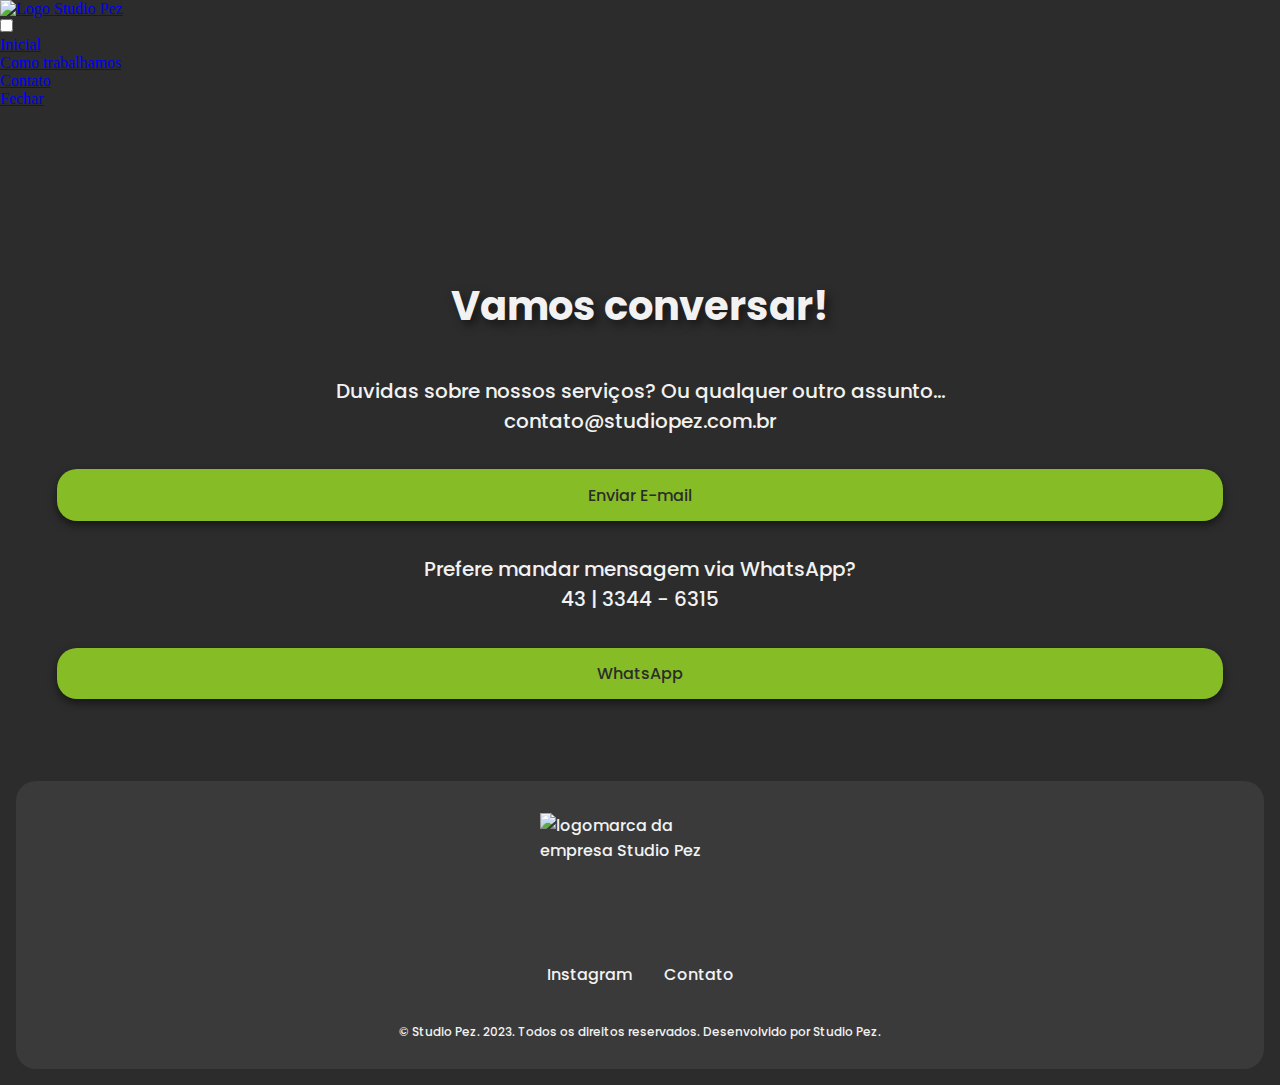
==== contato.html @ 2b0448e8 "pg contato 220623" ====
<!DOCTYPE html>
<!DOCTYPE html>
<html lang="en">

<head>
    <meta charset="UTF-8">
    <meta http-equiv="X-UA-Compatible" content="IE=edge">
    <meta name="viewport" content="width=device-width, initial-scale=1.0">
    <title>Studio Pez</title>
    <!-- Folhas de CSS -->
    <link rel="stylesheet" href="reset.css">

    <link rel="stylesheet" href="style.css">
    <link rel="stylesheet" href="header.css">
    <link rel="stylesheet" href="animacao_peixe.css">
    <link rel="stylesheet" href="carousel.css">
    <link rel="stylesheet" href="card_sanfona.css">
    <link rel="stylesheet" href="footer.css">
    <link rel="stylesheet" href="studio_process.css">
    <link rel="stylesheet" href="contato.css">


</head>

<!--CABECALHO-->
<header class="cabecalho">
    <div class="container">
        <a href="index.html"><img src="img/peixe.svg" alt="Logo Studio Pez" class="logo" width="84px" height="52px"></a>
    </div>



    <div class="container">
        <input type="checkbox" id="menu" class="container__botao">
        <label for="menu">
            <span class="cabecalho__menu-hamburguer"></span>
        </label>
        <ul class="lista-menu">
            <li class="lista-menu__item">
                <a href="index.html" class="lista__menu-link">

                    Inicial

                </a>
            </li>
            <li class="lista-menu__item">
                <a href="studio_process.html" class="lista__menu-link">
                    Como trabalhamos
                </a>
            </li>
            <li class="lista-menu__item">
                <a href="#" class="lista__menu-link">
                    Contato
                </a>
            </li>
            <span class="fechar-menu">
                <a href="#" class="lista__menu-link">
                    Fechar
                </a></span>
        </ul>
    </div>
</header>

<!--BANNER INICIAL-->
<section class="banner-contato">
    <h1 class="banner__titulo-contato">Vamos conversar!</h1>
    <h2 class="banner__subtitulo-contato">Duvidas sobre nossos serviços?
        Ou qualquer outro assunto…
    </h2>

    <h2 class="banner__subtitulo-contato">contato@studiopez.com.br
    </h2>

    <button class="botao__projeto" onclick="pressButton()" onclick="">
        <a class="botao__projeto-link" href="">Enviar E-mail</a>
    </button>

    <h2 class="banner__subtitulo-contato">
        Prefere mandar mensagem via WhatsApp? <br>43 | 3344 - 6315
    </h2>

    <button class="botao__projeto" onclick="pressButton()" onclick="">
        <a class="botao__projeto-link" href="">WhatsApp</a>
    </button>

</section>

<!--FOOTER-->

<section class="rodape">

    <img class="logo_rodape" src="/img/logo.svg" alt="logomarca da empresa Studio Pez" width="200px" height="125px">



    <div class="midias">
        <a class="midias_link" href="">Instagram</a>
        <a class="midias_link" href="">Contato</a>

    </div>
    <!--
    <p>Rua Alagoas, 792 - Londrina - PR - Brasil.
        43 | 3344 - 6315
    </p>
    <a href="">contato@studiopez.com.br</a>-->

    <p>© Studio Pez. 2023.
        Todos os direitos reservados. Desenvolvido por Studio Pez. </p>


</section>










<script src="script.js"></script>

</html>
---- style.css ----
@import url("https://fonts.googleapis.com/css2?family=Poppins:wght@300;500;700&display=swap");

@import url(header.css);

* {
  padding: 0;
  margin: 0;
}

body {
  background-color: var(--cor-de-fundo-escuro);
}

:root {
  --cor-de-fundo-escuro: #2c2c2c;
  --cor-de-fundo-claro: #f2f2f2;
  --cor-branco: #f2f2f2;
  --cor-cinza-escuro: #2c2c2c;
  --cor-cinza-claro: #707070;
  --cor-cinza-medio: #3a3a3a;
  --degrade-cinza: ;
  --cor-verde: #86bc25;

  --fonte-primaria: "Poppins", sans-serif;
}

/* BANNER INICIAL */

.banner {
  margin: 10em 1.5em 3em 1.5em;
}

.banner__titulo {
  font-family: var(--fonte-primaria);
  font-size: 34px;
  font-weight: 700;
  color: var(--cor-branco);
  padding: 0 1em;

  text-align: left;
  line-height: 1.5em;
  text-shadow: 4px 5px 10px rgba(0, 0, 0, 0.5);
}

.botao__projeto {
  background-color: var(--cor-verde);
  border: none;
  color: var(--cor-cinza-escuro);
  border-radius: 20px;
  padding: 1em 2em;
  margin: 2.5em;
  box-shadow: 0 4px 8px 0 rgba(0, 0, 0, 0.5);
  transition: transform 0.2s ease, background-color 0.2s ease;
  cursor: pointer;
}

.botao__projeto.pressed {
  transform: translateY(2px);
  background-color: var(--cor-de-fundo-claro);
}

.botao__projeto-link {
  font-family: var(--fonte-primaria);
  font-size: 16px;
  font-weight: 500;
  color: var(--cor-cinza-escuro);
  text-decoration: none;
}

.container_arrow_e_whats {
  display: flex;
  justify-content: end;
  margin-top: 4em;
}

/*.arrow {
  margin-left: 2em;

  animation: arrowMovement 1s infinite alternate;
}*/

.whats {
  margin-right: 2em;
  margin-top: -15em;
}

.ico_whats {
  animation: arrowMovement 1s infinite alternate;
  animation-delay: 0.2s;
  position: fixed;
}

.botao__projeto.active {
  background-color: var(--cor-cinza-claro);
  transform: translateY(2px);
}

@keyframes arrowMovement {
  0% {
    transform: translateY(0);
  }
  100% {
    transform: translateY(-20px);
  }
}

/* EMPRESA */

.banner_empresa {
  margin: 1.5em;
}

.banner_empresa-texto {
  font-family: var(--fonte-primaria);
  font-size: 34px;
  font-weight: 700;
  color: var(--cor-branco);
  padding: 0 1em;
  text-align: center;
  line-height: 1.5em;
}

.logo_horizontal {
  margin-bottom: 2em;
}

.banner_empresa-texto {
  font-size: 20px;
  font-weight: 300;
  padding: 2em 0;
}

.destaque_verde {
  color: var(--cor-verde);
}

.fonte_destaque {
  font-weight: 700;
}

.equipe_pez {
  margin: 4em 0;
  padding: 0 1em;
  border-radius: 20px;
  background-color: var(--cor-cinza-medio);
  box-shadow: 0 4px 8px 0 rgba(0, 0, 0, 0.5);
}

/* SERVICOS */

.servicos {
  display: flex;
  flex-direction: column;
  justify-content: center;
  align-items: center;
  height: 100vh;
}

.servico_titulo {
  font-family: var(--fonte-primaria);
  font-size: 24px;
  color: var(--cor-branco);
  display: flex;
  text-align: center;
  line-height: 1.5em;
  margin: 6em 2em 2em 2em;
}

/* BANNER FINAL */

.banner_final {
  display: flex;
  flex-direction: column;
  align-items: center;
}

.banner__titulo2 {
  font-family: var(--fonte-primaria);
  font-size: 34px;
  font-weight: 700;
  color: var(--cor-branco);
  padding: 0 1em;
  margin: 2.5em 0 0 0;
  text-align: left;
  line-height: 1.5em;
  text-shadow: 4px 5px 10px rgba(0, 0, 0, 0.5);
}

.banner__subtitulo {
  font-family: var(--fonte-primaria);
  font-size: 16px;
  font-weight: 500;
  color: var(--cor-branco);
  text-align: center;
  line-height: 1.5em;
  padding: 0 1em;
}

/*RODAPE*/

.rodape {
  border: transparent;
  border-radius: 20px;
  background-color: var(--cor-cinza-medio);

  display: flex;
  flex-direction: column;
  font-family: var(--fonte-primaria);
  font-weight: 500;
  color: var(--cor-branco);
  align-items: center;
  padding: 1em 0;
  margin: 1em;
}

.logo_rodape {
  margin-top: 1em;
  align-items: center;
}

.midias {
  display: flex;
  align-items: center;
  padding: 1.5em;
  justify-content: space-between;
}

.midias_link {
  text-decoration: none;
  color: var(--cor-branco);
  font-size: 16px;
  padding: 0 1em;
}

.rodape p {
  font-size: 12px;
  padding: 1em;
  text-align: center;
}
---- contato.css ----
/* COMO O STUDIO TRABALHA */

.banner-contato {
  margin: 8em 1.5em 3em 1.5em;
  display: flex;
  flex-direction: column;
}

.banner__titulo-contato {
  font-family: var(--fonte-primaria);
  font-size: 40px;
  font-weight: 700;
  color: var(--cor-branco);
  padding: 1em;
  text-align: center;
  line-height: 1.5em;
  text-shadow: 4px 5px 10px rgba(0, 0, 0, 0.5);
}

.banner__subtitulo-contato {
  font-family: var(--fonte-primaria);
  font-size: 20px;
  font-weight: 500;
  color: var(--cor-branco);
  text-align: center;
  line-height: 1.5em;
  padding: 0 1em;
}
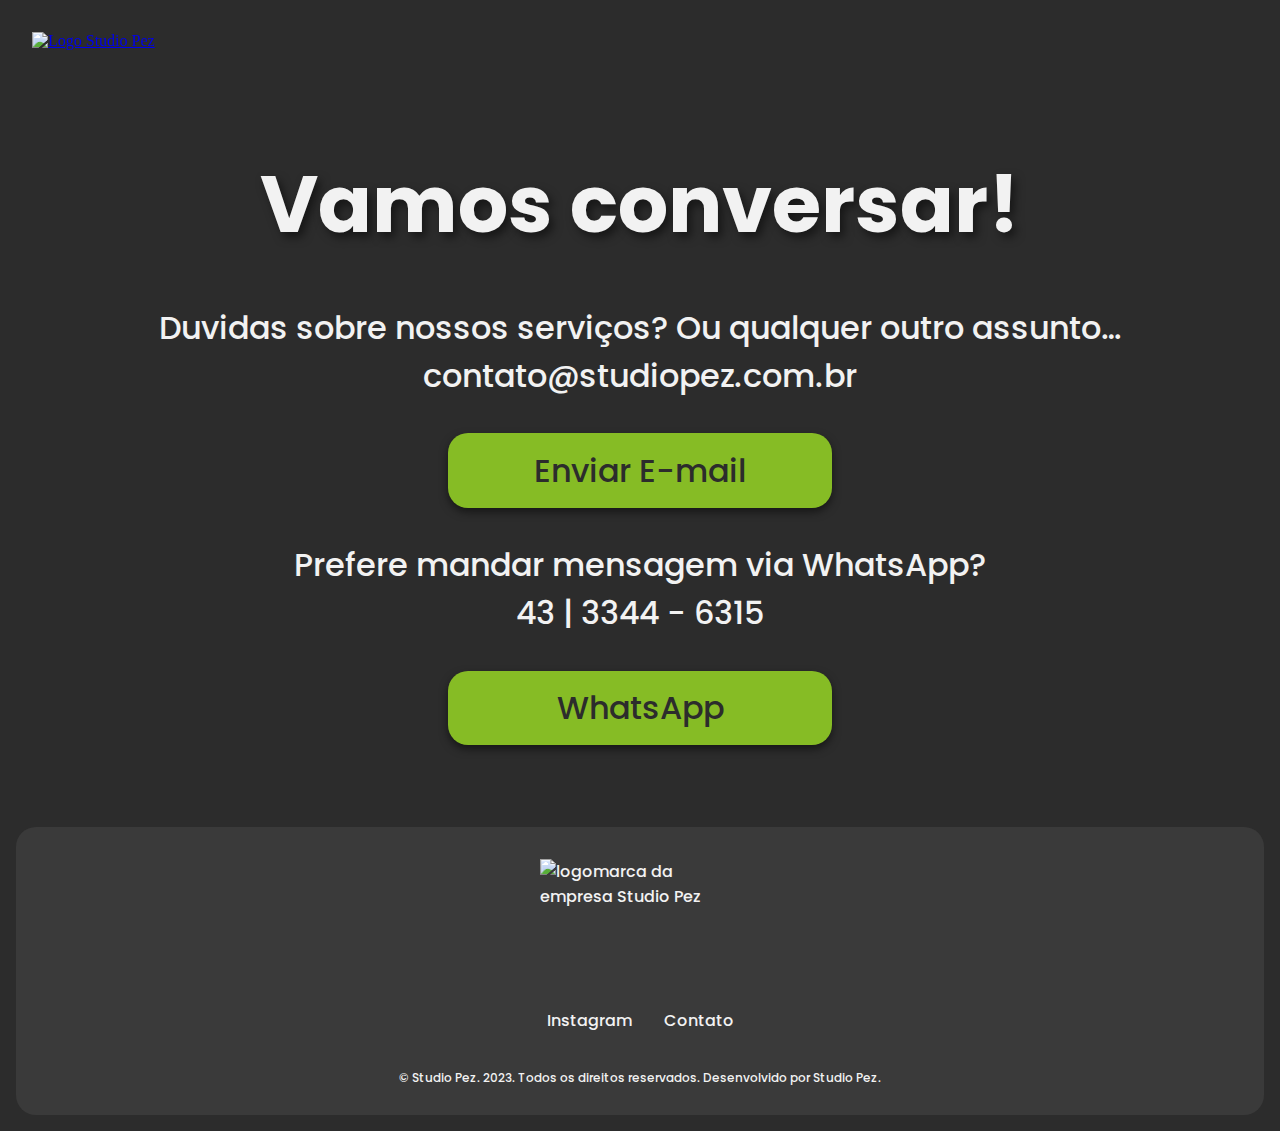
==== commit 314bfcc2: "v. ipad e desktop" ====
--- a/contato.html
+++ b/contato.html
@@ -1,124 +1,121 @@
-<!DOCTYPE html>
-<!DOCTYPE html>
-<html lang="en">
-
-<head>
-    <meta charset="UTF-8">
-    <meta http-equiv="X-UA-Compatible" content="IE=edge">
-    <meta name="viewport" content="width=device-width, initial-scale=1.0">
-    <title>Studio Pez</title>
-    <!-- Folhas de CSS -->
-    <link rel="stylesheet" href="reset.css">
-
-    <link rel="stylesheet" href="style.css">
-    <link rel="stylesheet" href="header.css">
-    <link rel="stylesheet" href="animacao_peixe.css">
-    <link rel="stylesheet" href="carousel.css">
-    <link rel="stylesheet" href="card_sanfona.css">
-    <link rel="stylesheet" href="footer.css">
-    <link rel="stylesheet" href="studio_process.css">
-    <link rel="stylesheet" href="contato.css">
-
-
-</head>
-
-<!--CABECALHO-->
-<header class="cabecalho">
-    <div class="container">
-        <a href="index.html"><img src="img/peixe.svg" alt="Logo Studio Pez" class="logo" width="84px" height="52px"></a>
-    </div>
-
-
-
-    <div class="container">
-        <input type="checkbox" id="menu" class="container__botao">
-        <label for="menu">
-            <span class="cabecalho__menu-hamburguer"></span>
-        </label>
-        <ul class="lista-menu">
-            <li class="lista-menu__item">
-                <a href="index.html" class="lista__menu-link">
-
-                    Inicial
-
-                </a>
-            </li>
-            <li class="lista-menu__item">
-                <a href="studio_process.html" class="lista__menu-link">
-                    Como trabalhamos
-                </a>
-            </li>
-            <li class="lista-menu__item">
-                <a href="#" class="lista__menu-link">
-                    Contato
-                </a>
-            </li>
-            <span class="fechar-menu">
-                <a href="#" class="lista__menu-link">
-                    Fechar
-                </a></span>
-        </ul>
-    </div>
-</header>
-
-<!--BANNER INICIAL-->
-<section class="banner-contato">
-    <h1 class="banner__titulo-contato">Vamos conversar!</h1>
-    <h2 class="banner__subtitulo-contato">Duvidas sobre nossos serviços?
-        Ou qualquer outro assunto…
-    </h2>
-
-    <h2 class="banner__subtitulo-contato">contato@studiopez.com.br
-    </h2>
-
-    <button class="botao__projeto" onclick="pressButton()" onclick="">
-        <a class="botao__projeto-link" href="">Enviar E-mail</a>
-    </button>
-
-    <h2 class="banner__subtitulo-contato">
-        Prefere mandar mensagem via WhatsApp? <br>43 | 3344 - 6315
-    </h2>
-
-    <button class="botao__projeto" onclick="pressButton()" onclick="">
-        <a class="botao__projeto-link" href="">WhatsApp</a>
-    </button>
-
-</section>
-
-<!--FOOTER-->
-
-<section class="rodape">
-
-    <img class="logo_rodape" src="/img/logo.svg" alt="logomarca da empresa Studio Pez" width="200px" height="125px">
-
-
-
-    <div class="midias">
-        <a class="midias_link" href="">Instagram</a>
-        <a class="midias_link" href="">Contato</a>
-
-    </div>
-    <!--
-    <p>Rua Alagoas, 792 - Londrina - PR - Brasil.
-        43 | 3344 - 6315
-    </p>
-    <a href="">contato@studiopez.com.br</a>-->
-
-    <p>© Studio Pez. 2023.
-        Todos os direitos reservados. Desenvolvido por Studio Pez. </p>
-
-
-</section>
-
-
-
-
-
-
-
-
-
-
-<script src="script.js"></script>
-
+<!DOCTYPE html>
+<!DOCTYPE html>
+<html lang="en">
+
+<head>
+    <meta charset="UTF-8">
+    <meta http-equiv="X-UA-Compatible" content="IE=edge">
+    <meta name="viewport" content="width=device-width">
+    <title>Studio Pez 2023</title>
+    <!-- Folhas de CSS -->
+    <link rel="stylesheet" href="reset.css">
+
+    <link rel="stylesheet" href="style.css">
+    <link rel="stylesheet" href="header.css">
+    <link rel="stylesheet" href="animacao_peixe.css">
+    <link rel="stylesheet" href="carousel.css">
+    <link rel="stylesheet" href="card_sanfona.css">
+    <link rel="stylesheet" href="footer.css">
+    <link rel="stylesheet" href="studio_process.css">
+    <link rel="stylesheet" href="contato.css">
+
+
+</head>
+
+<!--CABECALHO-->
+<header class="cabecalho">
+    <div class="container">
+        <a href="index.html"><img src="img/peixe.svg" alt="Logo Studio Pez" class="logo" width="84px" height="52px"></a>
+    </div>
+
+
+
+    <div class="container">
+        <input type="checkbox" id="menu" class="container__botao">
+        <label for="menu">
+            <span class="cabecalho__menu-hamburguer"></span>
+        </label>
+        <ul class="lista-menu">
+            <li class="lista-menu__item">
+                <a href="index.html" class="lista__menu-link">
+
+                    Inicial
+
+                </a>
+            </li>
+            <li class="lista-menu__item">
+                <a href="studio_process.html" class="lista__menu-link">
+                    Como trabalhamos
+                </a>
+            </li>
+            <li class="lista-menu__item">
+                <a href="#" class="lista__menu-link">
+                    Contato
+                </a>
+            </li>
+            <span class="fechar-menu">
+                <a href="#" class="lista__menu-link">
+                    Fechar
+                </a></span>
+        </ul>
+    </div>
+</header>
+
+<!--BANNER INICIAL-->
+<section class="banner-contato">
+    <h1 class="banner__titulo-contato">Vamos conversar!</h1>
+    <h2 class="banner__subtitulo-contato">Duvidas sobre nossos serviços?
+        Ou qualquer outro assunto… <br>contato@studiopez.com.br
+    </h2>
+
+    <button class="botao__projeto" onclick="pressButton()" onclick="">
+        <a class="botao__projeto-link" href="">Enviar E-mail</a>
+    </button>
+
+    <h2 class="banner__subtitulo-contato">
+        Prefere mandar mensagem via WhatsApp? <br>43 | 3344 - 6315
+    </h2>
+
+    <button class="botao__projeto" onclick="pressButton()" onclick="">
+        <a class="botao__projeto-link" href="">WhatsApp</a>
+    </button>
+
+</section>
+
+<!--FOOTER-->
+
+<section class="rodape">
+
+    <img class="logo_rodape" src="/img/logo.svg" alt="logomarca da empresa Studio Pez" width="200px" height="125px">
+
+
+
+    <div class="midias">
+        <a class="midias_link" href="">Instagram</a>
+        <a class="midias_link" href="">Contato</a>
+
+    </div>
+    <!--
+    <p>Rua Alagoas, 792 - Londrina - PR - Brasil.
+        43 | 3344 - 6315
+    </p>
+    <a href="">contato@studiopez.com.br</a>-->
+
+    <p>© Studio Pez. 2023.
+        Todos os direitos reservados. Desenvolvido por Studio Pez. </p>
+
+
+</section>
+
+
+
+
+
+
+
+
+
+
+<script src="script.js"></script>
+
 </html>--- a/style.css
+++ b/style.css
@@ -1,239 +1,426 @@
-@import url("https://fonts.googleapis.com/css2?family=Poppins:wght@300;500;700&display=swap");
-
-@import url(header.css);
-
-* {
-  padding: 0;
-  margin: 0;
-}
-
-body {
-  background-color: var(--cor-de-fundo-escuro);
-}
-
-:root {
-  --cor-de-fundo-escuro: #2c2c2c;
-  --cor-de-fundo-claro: #f2f2f2;
-  --cor-branco: #f2f2f2;
-  --cor-cinza-escuro: #2c2c2c;
-  --cor-cinza-claro: #707070;
-  --cor-cinza-medio: #3a3a3a;
-  --degrade-cinza: ;
-  --cor-verde: #86bc25;
-
-  --fonte-primaria: "Poppins", sans-serif;
-}
-
-/* BANNER INICIAL */
-
-.banner {
-  margin: 10em 1.5em 3em 1.5em;
-}
-
-.banner__titulo {
-  font-family: var(--fonte-primaria);
-  font-size: 34px;
-  font-weight: 700;
-  color: var(--cor-branco);
-  padding: 0 1em;
-
-  text-align: left;
-  line-height: 1.5em;
-  text-shadow: 4px 5px 10px rgba(0, 0, 0, 0.5);
-}
-
-.botao__projeto {
-  background-color: var(--cor-verde);
-  border: none;
-  color: var(--cor-cinza-escuro);
-  border-radius: 20px;
-  padding: 1em 2em;
-  margin: 2.5em;
-  box-shadow: 0 4px 8px 0 rgba(0, 0, 0, 0.5);
-  transition: transform 0.2s ease, background-color 0.2s ease;
-  cursor: pointer;
-}
-
-.botao__projeto.pressed {
-  transform: translateY(2px);
-  background-color: var(--cor-de-fundo-claro);
-}
-
-.botao__projeto-link {
-  font-family: var(--fonte-primaria);
-  font-size: 16px;
-  font-weight: 500;
-  color: var(--cor-cinza-escuro);
-  text-decoration: none;
-}
-
-.container_arrow_e_whats {
-  display: flex;
-  justify-content: end;
-  margin-top: 4em;
-}
-
-/*.arrow {
-  margin-left: 2em;
-
-  animation: arrowMovement 1s infinite alternate;
-}*/
-
-.whats {
-  margin-right: 2em;
-  margin-top: -15em;
-}
-
-.ico_whats {
-  animation: arrowMovement 1s infinite alternate;
-  animation-delay: 0.2s;
-  position: fixed;
-}
-
-.botao__projeto.active {
-  background-color: var(--cor-cinza-claro);
-  transform: translateY(2px);
-}
-
-@keyframes arrowMovement {
-  0% {
-    transform: translateY(0);
-  }
-  100% {
-    transform: translateY(-20px);
-  }
-}
-
-/* EMPRESA */
-
-.banner_empresa {
-  margin: 1.5em;
-}
-
-.banner_empresa-texto {
-  font-family: var(--fonte-primaria);
-  font-size: 34px;
-  font-weight: 700;
-  color: var(--cor-branco);
-  padding: 0 1em;
-  text-align: center;
-  line-height: 1.5em;
-}
-
-.logo_horizontal {
-  margin-bottom: 2em;
-}
-
-.banner_empresa-texto {
-  font-size: 20px;
-  font-weight: 300;
-  padding: 2em 0;
-}
-
-.destaque_verde {
-  color: var(--cor-verde);
-}
-
-.fonte_destaque {
-  font-weight: 700;
-}
-
-.equipe_pez {
-  margin: 4em 0;
-  padding: 0 1em;
-  border-radius: 20px;
-  background-color: var(--cor-cinza-medio);
-  box-shadow: 0 4px 8px 0 rgba(0, 0, 0, 0.5);
-}
-
-/* SERVICOS */
-
-.servicos {
-  display: flex;
-  flex-direction: column;
-  justify-content: center;
-  align-items: center;
-  height: 100vh;
-}
-
-.servico_titulo {
-  font-family: var(--fonte-primaria);
-  font-size: 24px;
-  color: var(--cor-branco);
-  display: flex;
-  text-align: center;
-  line-height: 1.5em;
-  margin: 6em 2em 2em 2em;
-}
-
-/* BANNER FINAL */
-
-.banner_final {
-  display: flex;
-  flex-direction: column;
-  align-items: center;
-}
-
-.banner__titulo2 {
-  font-family: var(--fonte-primaria);
-  font-size: 34px;
-  font-weight: 700;
-  color: var(--cor-branco);
-  padding: 0 1em;
-  margin: 2.5em 0 0 0;
-  text-align: left;
-  line-height: 1.5em;
-  text-shadow: 4px 5px 10px rgba(0, 0, 0, 0.5);
-}
-
-.banner__subtitulo {
-  font-family: var(--fonte-primaria);
-  font-size: 16px;
-  font-weight: 500;
-  color: var(--cor-branco);
-  text-align: center;
-  line-height: 1.5em;
-  padding: 0 1em;
-}
-
-/*RODAPE*/
-
-.rodape {
-  border: transparent;
-  border-radius: 20px;
-  background-color: var(--cor-cinza-medio);
-
-  display: flex;
-  flex-direction: column;
-  font-family: var(--fonte-primaria);
-  font-weight: 500;
-  color: var(--cor-branco);
-  align-items: center;
-  padding: 1em 0;
-  margin: 1em;
-}
-
-.logo_rodape {
-  margin-top: 1em;
-  align-items: center;
-}
-
-.midias {
-  display: flex;
-  align-items: center;
-  padding: 1.5em;
-  justify-content: space-between;
-}
-
-.midias_link {
-  text-decoration: none;
-  color: var(--cor-branco);
-  font-size: 16px;
-  padding: 0 1em;
-}
-
-.rodape p {
-  font-size: 12px;
-  padding: 1em;
-  text-align: center;
-}
+@import url("https://fonts.googleapis.com/css2?family=Poppins:wght@300;500;700&display=swap");
+
+@import url(header.css);
+
+* {
+  padding: 0;
+  margin: 0;
+}
+
+body {
+  background-color: var(--cor-de-fundo-escuro);
+}
+
+:root {
+  --cor-de-fundo-escuro: #2c2c2c;
+  --cor-de-fundo-claro: #f2f2f2;
+  --cor-branco: #f2f2f2;
+  --cor-cinza-escuro: #2c2c2c;
+  --cor-cinza-claro: #707070;
+  --cor-cinza-medio: #3a3a3a;
+  --degrade-cinza: ;
+  --cor-verde: #86bc25;
+
+  --fonte-primaria: "Poppins", sans-serif;
+}
+
+/* BANNER INICIAL */
+
+.banner {
+  margin: 10em 1.5em 3em 1.5em;
+  display: flex;
+  flex-direction: column;
+}
+
+.verde {
+  color: var(--cor-verde);
+}
+
+.banner__titulo {
+  font-family: var(--fonte-primaria);
+  font-size: 34px;
+  font-weight: 700;
+  color: var(--cor-branco);
+  padding: 0 1em;
+  text-align: center;
+  line-height: 1.5em;
+  text-shadow: 4px 5px 10px rgba(0, 0, 0, 0.5);
+}
+
+.botao__projeto {
+  background-color: var(--cor-verde);
+  border: none;
+  color: var(--cor-cinza-escuro);
+  border-radius: 20px;
+  padding: 1em;
+  margin: 2.5em;
+  box-shadow: 0 4px 8px 0 rgba(0, 0, 0, 0.5);
+  transition: transform 0.2s ease, background-color 0.2s ease;
+  cursor: pointer;
+}
+
+.botao__projeto.pressed {
+  transform: translateY(2px);
+  background-color: var(--cor-de-fundo-claro);
+}
+
+.botao__projeto-link {
+  font-family: var(--fonte-primaria);
+  font-size: 16px;
+  font-weight: 500;
+  color: var(--cor-cinza-escuro);
+  text-decoration: none;
+}
+
+.container_whats_arrow {
+  display: flex;
+  justify-content: center;
+}
+
+.arrow {
+  margin-top: 1em;
+  animation: arrowMovement 1s infinite alternate;
+}
+
+.ico_whats {
+  animation: arrowMovement 1s infinite alternate;
+  animation-delay: 0.2s;
+  position: fixed;
+}
+
+.botao__projeto.active {
+  background-color: var(--cor-cinza-claro);
+  transform: translateY(2px);
+}
+
+@keyframes arrowMovement {
+  0% {
+    transform: translateY(0);
+  }
+  100% {
+    transform: translateY(-20px);
+  }
+}
+
+/* EMPRESA */
+
+.banner_empresa {
+  margin: 1.5em;
+}
+
+.banner_empresa-texto {
+  font-family: var(--fonte-primaria);
+  font-size: 34px;
+  font-weight: 700;
+  color: var(--cor-branco);
+  padding: 0 1em;
+  text-align: center;
+  line-height: 1.5em;
+}
+
+.logo_horizontal {
+  margin-bottom: 2em;
+}
+
+.banner_empresa-texto {
+  font-size: 20px;
+  font-weight: 300;
+  padding: 2em 0;
+}
+
+.destaque_verde {
+  color: var(--cor-verde);
+}
+
+.fonte_destaque {
+  font-weight: 700;
+}
+
+.equipe_pez {
+  margin: 4em 0;
+  padding: 0 1em;
+  border-radius: 20px;
+  background-color: var(--cor-cinza-medio);
+}
+
+/* SERVICOS */
+
+.servicos {
+  display: flex;
+  flex-direction: column;
+  justify-content: center;
+  align-items: center;
+}
+
+.servico_titulo {
+  font-family: var(--fonte-primaria);
+  font-size: 24px;
+  color: var(--cor-branco);
+  display: flex;
+  text-align: center;
+  line-height: 1.5em;
+  margin: 2em;
+}
+
+/* BANNER FINAL */
+
+.banner_final {
+  display: flex;
+  flex-direction: column;
+  align-items: center;
+}
+
+.banner__titulo2 {
+  font-family: var(--fonte-primaria);
+  font-size: 40px;
+  font-weight: 700;
+  color: var(--cor-branco);
+  padding: 0 1em;
+  margin: 1em 0;
+  text-align: left;
+  line-height: 1.5em;
+  text-shadow: 4px 5px 10px rgba(0, 0, 0, 0.5);
+}
+
+.banner__subtitulo {
+  font-family: var(--fonte-primaria);
+  font-size: 24px;
+  font-weight: 500;
+  color: var(--cor-branco);
+  text-align: center;
+  line-height: 1.5em;
+  padding: ;
+  margin: 0 2em;
+}
+
+/*RODAPE*/
+
+.rodape {
+  border: transparent;
+  border-radius: 20px;
+  background-color: var(--cor-cinza-medio);
+
+  display: flex;
+  flex-direction: column;
+  font-family: var(--fonte-primaria);
+  font-weight: 500;
+  color: var(--cor-branco);
+  align-items: center;
+  padding: 1em 0;
+  margin: 1em;
+}
+
+.logo_rodape {
+  margin-top: 1em;
+  align-items: center;
+}
+
+.midias {
+  display: flex;
+  align-items: center;
+  padding: 1.5em;
+  justify-content: space-between;
+}
+
+.midias_link {
+  text-decoration: none;
+  color: var(--cor-branco);
+  font-size: 16px;
+  padding: 0 1em;
+}
+
+.rodape p {
+  font-size: 12px;
+  padding: 1em;
+  text-align: center;
+}
+
+@media screen and (min-width: 680px) {
+  .banner {
+    display: flex;
+    flex-direction: column;
+    align-items: center;
+  }
+
+  .banner__titulo {
+    text-align: center;
+    margin: 0;
+    font-size: 60px;
+  }
+
+  .banner__subtitulo {
+    font-family: var(--fonte-primaria);
+    font-size: 32px;
+    font-weight: 500;
+    color: var(--cor-branco);
+    text-align: center;
+    line-height: 1.5em;
+    padding: ;
+    margin: ;
+  }
+
+  .botao__projeto {
+    display: flex;
+    width: 30vw;
+    justify-content: center;
+  }
+
+  .logo_horizontal {
+  }
+
+  /*BANNER EMPRESA*/
+
+  .banner_empresa {
+    display: flex;
+    justify-content: center;
+    align-items: center;
+    flex-direction: column;
+  }
+
+  .banner_empresa img {
+    width: 600px;
+    height: 142px;
+  }
+
+  .banner_empresa-texto {
+    margin: -1em 0em;
+    font-size: 40px;
+  }
+
+  /*SERVICOS*/
+
+  .servico_titulo {
+    font-family: var(--fonte-primaria);
+    font-size: 40px;
+    color: var(--cor-branco);
+    display: flex;
+    text-align: center;
+    line-height: 1.5em;
+    margin: 2em;
+  }
+
+  /*BANNER FINAL*/
+
+  .banner__titulo2 {
+    font-family: var(--fonte-primaria);
+    font-size: 60px;
+    font-weight: 700;
+    color: var(--cor-branco);
+    margin-bottom: 0.5em;
+  }
+
+  .banner__subtitulo {
+    font-family: var(--fonte-primaria);
+    font-size: 40px;
+    font-weight: 500;
+    color: var(--cor-branco);
+    text-align: center;
+    line-height: 1.5em;
+    padding: ;
+    margin: 0 2em;
+  }
+}
+
+@media screen and (min-width: 1280px) {
+  .banner {
+    display: flex;
+    flex-direction: column;
+    align-items: center;
+    margin: 8em 1.5em 3em 1.5em;
+  }
+
+  .banner__titulo {
+    text-align: center;
+    margin: 0;
+    font-size: 80px;
+    padding: 0 1em 0.25em 1em;
+    line-height: 1.25em;
+  }
+
+  .botao__projeto-link {
+    font-family: var(--fonte-primaria);
+    font-size: 32px;
+    font-weight: 500;
+    color: var(--cor-cinza-escuro);
+    text-decoration: none;
+  }
+
+  .botao__projeto {
+    display: flex;
+    width: 30vw;
+    justify-content: center;
+  }
+
+  /*BANNER EMPRESA*/
+
+  .banner_empresa img {
+    width: 780px;
+    height: 184.6px;
+    margin-top: 4em;
+  }
+
+  .banner_empresa-texto {
+    margin: -1em 0em;
+    font-size: 40px;
+  }
+
+  .equipe_pez {
+    margin: 10em 6em 0 6em;
+    padding: 0 2em;
+    border-radius: 20px;
+    background-color: var(--cor-cinza-medio);
+  }
+
+  /*SERVICOS*/
+
+  .servico_titulo {
+    font-family: var(--fonte-primaria);
+    font-size: 60px;
+    color: var(--cor-branco);
+    display: flex;
+    text-align: center;
+    line-height: 1.5em;
+    margin: 0 2em;
+  }
+
+  /*BANNER FINAL*/
+
+  .banner__titulo2 {
+    font-family: var(--fonte-primaria);
+    font-size: 60px;
+    font-weight: 700;
+    color: var(--cor-branco);
+    margin-bottom: 0.5em;
+  }
+
+  .banner__subtitulo {
+    font-family: var(--fonte-primaria);
+    font-size: 40px;
+    font-weight: 500;
+    color: var(--cor-branco);
+    text-align: center;
+    line-height: 1.5em;
+    padding: ;
+    margin: 0 2em;
+  }
+
+  .banner_final {
+    display: flex;
+    flex-direction: column;
+    align-items: center;
+    margin: 4em 0;
+  }
+
+  .banner__titulo2 {
+    font-size: 90px;
+  }
+
+  .banner__subtitulo {
+    margin: 0 4em;
+  }
+
+  /*RODAPE*/
+
+  .rodape {
+  }
+}
--- a/header.css
+++ b/header.css
@@ -0,0 +1,78 @@
+.cabecalho {
+  display: flex;
+  justify-content: space-between;
+  align-items: center;
+  position: fixed;
+  top: 0;
+  width: 100%;
+}
+
+.cabecalho__menu-hamburguer {
+  background-image: url("../img/Menu.svg");
+  background-repeat: no-repeat;
+  background-position: center;
+  display: inline-block;
+  padding: 2em 2em 2em 5em;
+}
+
+.container {
+  display: flex;
+  align-items: center;
+}
+
+.logo {
+  padding: 2em;
+}
+
+.lista-menu {
+  display: none;
+  position: fixed;
+  top: 0;
+  left: 0;
+  width: 100%;
+  height: 30%;
+  background-color: var(--cor-de-fundo-claro);
+  padding-top: 6em;
+  z-index: 9999;
+  list-style: none;
+}
+
+.container__botao:checked ~ .lista-menu {
+  display: block;
+}
+
+.lista-menu__item {
+  padding: 1em;
+  font-family: var(--fonte-primaria);
+  font-size: 24px;
+  font-weight: 500;
+}
+
+.lista__menu-link {
+  text-decoration: none;
+  color: var(--cor-cinza-escuro);
+}
+
+.fechar-menu {
+  position: absolute;
+  top: 1em;
+  right: 1em;
+  padding: 0.5em 1em;
+  background-color: var(--cor-de-fundo-claro);
+  color: var(--cor-cinza-escuro);
+  font-family: var(--fonte-primaria);
+  font-size: 16px;
+  font-weight: 500;
+  border: none;
+  cursor: pointer;
+}
+
+.container__botao {
+  display: none;
+}
+
+@media screen and (min-width: 1280px) {
+  .lista-menu {
+    height: 50%;
+  }
+}
--- a/animacao_peixe.css
+++ b/animacao_peixe.css
@@ -0,0 +1,62 @@
+.container_peixe {
+  display: flex;
+  align-items: center;
+  position: relative;
+  width: 100vw;
+  height: 70vw;
+}
+
+.peixe {
+  width: 150px;
+  height: 150px;
+  border-radius: 50%;
+  position: absolute;
+  top: 50%;
+  left: 50%;
+
+  transform: translate(-50%, -50%);
+}
+
+.texto_peixe {
+  width: 250px;
+  height: 250px;
+
+  position: absolute;
+  top: 50%;
+  left: 50%;
+  transform: translate(-50%, -50%);
+  animation: rotate 20s infinite linear;
+}
+
+@keyframes rotate {
+  from {
+    transform: translate(-50%, -50%) rotate(0deg);
+  }
+  to {
+    transform: translate(-50%, -50%) rotate(360deg);
+  }
+}
+
+@media screen and (min-width: 680px) {
+  .peixe {
+    width: 300px;
+    height: 300px;
+    border-radius: 50%;
+    position: absolute;
+    top: 50%;
+    left: 50%;
+
+    transform: translate(-50%, -50%);
+  }
+
+  .texto_peixe {
+    width: 500px;
+    height: 500px;
+
+    position: absolute;
+    top: 50%;
+    left: 50%;
+    transform: translate(-50%, -50%);
+    animation: rotate 20s infinite linear;
+  }
+}
--- a/carousel.css
+++ b/carousel.css
@@ -0,0 +1,48 @@
+.carousel {
+  display: flex;
+  padding: 1em 0em;
+
+  overflow: hidden;
+  border-style: solid;
+  border-width: 2px 0px;
+  border-color: var(--cor-branco);
+  align-items: center;
+  max-width: 100%;
+}
+
+#carousel-list {
+  list-style-type: none;
+  margin: 0;
+  padding: 0;
+  white-space: nowrap;
+  animation: carouselAnimation 60s infinite linear;
+}
+
+#carousel-list li {
+  display: inline-block;
+  margin-right: 20px;
+  font-family: var(--fonte-primaria);
+  color: var(--cor-branco);
+  font-size: 32px;
+  font-weight: 300;
+}
+
+@keyframes carouselAnimation {
+  0% {
+    transform: translateX(0);
+  }
+  100% {
+    transform: translateX(-100%);
+  }
+}
+
+@media screen and (min-width: 1280px) {
+  #carousel-list li {
+    display: inline-block;
+    margin-right: 20px;
+    font-family: var(--fonte-primaria);
+    color: var(--cor-branco);
+    font-size: 60px;
+    font-weight: 300;
+  }
+}
--- a/card_sanfona.css
+++ b/card_sanfona.css
@@ -0,0 +1,130 @@
+/**/
+
+.card {
+  width: 200px;
+  border: 1px solid #ccc;
+  width: 80vw;
+  overflow: hidden;
+}
+
+.card-content {
+  max-height: 0;
+  overflow: hidden;
+  transition: max-height 0.3s ease;
+}
+
+.card.expand .card-content {
+  max-height: 100vw;
+  padding: 10px;
+}
+
+.expand-button {
+  text-align: center;
+  margin-top: 10px;
+}
+
+/**/
+
+.card2 {
+  width: 80vw;
+  overflow: hidden;
+  margin-top: 2em;
+}
+
+.card-content2 {
+  max-height: 0;
+  overflow: hidden;
+  transition: max-height 0.3s ease;
+}
+
+.card2.expand .card-content2 {
+  max-height: 100vw;
+  padding: 10px;
+}
+
+.expand-button {
+  text-align: center;
+  margin-top: 10px;
+}
+
+.card,
+.card2 {
+  border-radius: 20px;
+  background-color: var(--cor-cinza-medio);
+  border: none;
+  box-shadow: 0 4px 8px 0 rgba(0, 0, 0, 0.5);
+}
+
+.card-content,
+.card-content2 {
+  background-color: var(--cor-branco);
+  margin: 0;
+  border-radius: 10px;
+  font-family: var(--fonte-primaria);
+  font-size: 16px;
+  font-weight: 500;
+}
+
+.card_btn {
+  background-color: transparent;
+  border: none;
+  color: var(--cor-branco);
+  font-family: var(--fonte-primaria);
+  font-size: 20px;
+  display: flex;
+  align-items: center;
+  justify-content: center;
+  padding: 0.25em;
+  cursor: pointer;
+  text-align: center;
+  margin-left: 1em;
+}
+
+.card-content-item {
+  padding: 0.5em;
+  line-height: 1.5em;
+}
+
+/**/
+
+@media screen and (min-width: 680px) {
+  .card,
+  .card2 {
+    width: 50vw;
+    overflow: hidden;
+    margin-top: 2em;
+  }
+
+  .card_btn {
+    width: 100%;
+    font-size: 28px;
+  }
+
+  .card-content-item {
+    font-size: 24px;
+  }
+}
+
+@media screen and (min-width: 1280px) {
+  .card,
+  .card2 {
+    width: 50vw;
+    overflow: hidden;
+    margin-top: 2em;
+  }
+
+  .card_btn {
+    width: 100%;
+    font-size: 40px;
+  }
+
+  .card-content-item {
+    font-size: 24px;
+  }
+
+  .exp_btn {
+    width: 100px;
+    height: 100px;
+    padding-left: 1em;
+  }
+}
--- a/studio_process.css
+++ b/studio_process.css
@@ -0,0 +1,189 @@
+/* COMO O STUDIO TRABALHA */
+
+.banner-studiotb {
+  margin: 8em 1.5em 3em 1.5em;
+  display: flex;
+  flex-direction: column;
+}
+
+.banner__titulo-studio {
+  font-family: var(--fonte-primaria);
+  font-size: 40px;
+  font-weight: 700;
+  color: var(--cor-branco);
+  padding: 0 1em;
+  text-align: center;
+  line-height: 1.5em;
+  text-shadow: 4px 5px 10px rgba(0, 0, 0, 0.5);
+}
+
+.banner__subtitulo-studiotb {
+  font-family: var(--fonte-primaria);
+  font-size: 20px;
+  font-weight: 500;
+  color: var(--cor-branco);
+  text-align: center;
+  line-height: 1.5em;
+  padding: 1em;
+}
+
+.servicos-studiotb {
+  display: flex;
+  flex-direction: column;
+  justify-content: center;
+  align-items: center;
+  height: 100vw;
+}
+
+/*CARDS E RODAPE*/
+
+.studio_process-briefing,
+.studio_process-wireframe,
+.studio_process-programacao,
+.studio_process-entrega {
+  border: transparent;
+  border-radius: 20px;
+  background-color: var(--cor-cinza-medio);
+  display: flex;
+  flex-direction: column;
+  font-family: var(--fonte-primaria);
+  font-weight: 500;
+  color: var(--cor-branco);
+  align-items: center;
+  padding: 1em 0;
+  margin: 1em 1em 4em 1em;
+}
+
+.cards-briefing,
+.cards-wireframe,
+.cards-programacao,
+.cards-entrega {
+  display: flex;
+  flex-direction: column;
+  align-items: center;
+  margin-bottom: 2em;
+}
+
+.cards_img {
+  margin-top: 1em;
+  align-items: center;
+}
+
+.cards_titulo {
+  font-size: 30px;
+  padding: 1em;
+  line-height: 1.5em;
+  color: var(--cor-verde);
+}
+
+.cards-briefing,
+.cards-wireframe,
+.cards-programacao,
+.cards-entrega {
+  font-size: 20px;
+  padding: 0 1em 1em 1em;
+  text-align: center;
+  line-height: 1.5em;
+}
+
+/* BANNER FINAL */
+
+.banner_final-stdprocess {
+  display: flex;
+  flex-direction: column;
+  align-items: center;
+}
+
+.banner__titulo2-stdprocess {
+  font-family: var(--fonte-primaria);
+  font-size: 24px;
+  font-weight: 700;
+  color: var(--cor-branco);
+  padding: 0 1em;
+  margin: 2.5em 0 0 0;
+  text-align: center;
+  line-height: 1.5em;
+  text-shadow: 4px 5px 10px rgba(0, 0, 0, 0.5);
+}
+
+@media screen and (min-width: 680px) {
+  .banner__titulo-studio {
+    font-size: 60px;
+    padding-top: 0;
+    line-height: 1.25em;
+  }
+
+  .banner-studiotb {
+    display: flex;
+    justify-content: center;
+    align-items: center;
+  }
+
+  .banner__subtitulo-studiotb {
+    font-size: 32px;
+  }
+
+  .continue {
+    width: 34.5px;
+    height: 177px;
+  }
+
+  .cards_titulo {
+    font-size: 40px;
+  }
+
+  .cards_texto {
+    font-size: 24px;
+    margin: 0 1em;
+  }
+
+  .cards_img {
+    width: 98px;
+    height: 110px;
+  }
+
+  .banner__titulo2-stdprocess {
+    font-size: 40px;
+  }
+}
+
+@media screen and (min-width: 1280px) {
+  .banner__titulo-studio {
+    font-size: 90px;
+    padding-top: 0;
+    line-height: 1.25em;
+  }
+
+  .banner__subtitulo-studiotb {
+    font-size: 40px;
+    padding: 0 2em;
+  }
+
+  .banner__subtitulo-studiotb {
+    margin-top: ;
+  }
+
+  .arrow {
+    display: none;
+  }
+
+  .banner__titulo2-stdprocess {
+    font-size: 60px;
+    padding: 0 2em;
+    margin: 0;
+  }
+
+  .cards_titulo {
+    font-size: 60px;
+    padding: 0;
+  }
+
+  .cards_texto {
+    font-size: 32px;
+    padding-top: 0.5em;
+  }
+
+  .banner_final-stdprocess {
+    margin: 10em 0;
+  }
+}
--- a/contato.css
+++ b/contato.css
@@ -1,28 +1,57 @@
-/* COMO O STUDIO TRABALHA */
-
-.banner-contato {
-  margin: 8em 1.5em 3em 1.5em;
-  display: flex;
-  flex-direction: column;
-}
-
-.banner__titulo-contato {
-  font-family: var(--fonte-primaria);
-  font-size: 40px;
-  font-weight: 700;
-  color: var(--cor-branco);
-  padding: 1em;
-  text-align: center;
-  line-height: 1.5em;
-  text-shadow: 4px 5px 10px rgba(0, 0, 0, 0.5);
-}
-
-.banner__subtitulo-contato {
-  font-family: var(--fonte-primaria);
-  font-size: 20px;
-  font-weight: 500;
-  color: var(--cor-branco);
-  text-align: center;
-  line-height: 1.5em;
-  padding: 0 1em;
-}
+/* COMO O STUDIO TRABALHA */
+
+.banner-contato {
+  margin: 8em 1.5em 3em 1.5em;
+  display: flex;
+  flex-direction: column;
+}
+
+.banner__titulo-contato {
+  font-family: var(--fonte-primaria);
+  font-size: 40px;
+  font-weight: 700;
+  color: var(--cor-branco);
+  padding: 1em;
+  text-align: center;
+  line-height: 1.5em;
+  text-shadow: 4px 5px 10px rgba(0, 0, 0, 0.5);
+}
+
+.banner__subtitulo-contato {
+  font-family: var(--fonte-primaria);
+  font-size: 20px;
+  font-weight: 500;
+  color: var(--cor-branco);
+  text-align: center;
+  line-height: 1.5em;
+  padding: 0 1em;
+}
+
+@media screen and (min-width: 680px) {
+  .banner-contato {
+    margin: 4em 1.5em 3em 1.5em;
+    display: flex;
+    flex-direction: column;
+    justify-content: center;
+    align-items: center;
+  }
+
+  .banner__titulo-contato {
+    font-size: 60px;
+    margin-top: 1em;
+    padding-bottom: 0.5em;
+  }
+
+  .banner__subtitulo-contato {
+    font-size: 32px;
+  }
+}
+
+@media screen and (min-width: 1280px) {
+  .banner__titulo-contato {
+    font-size: 80px;
+    margin-top: 0;
+
+    padding-bottom: 0.5em;
+  }
+}
